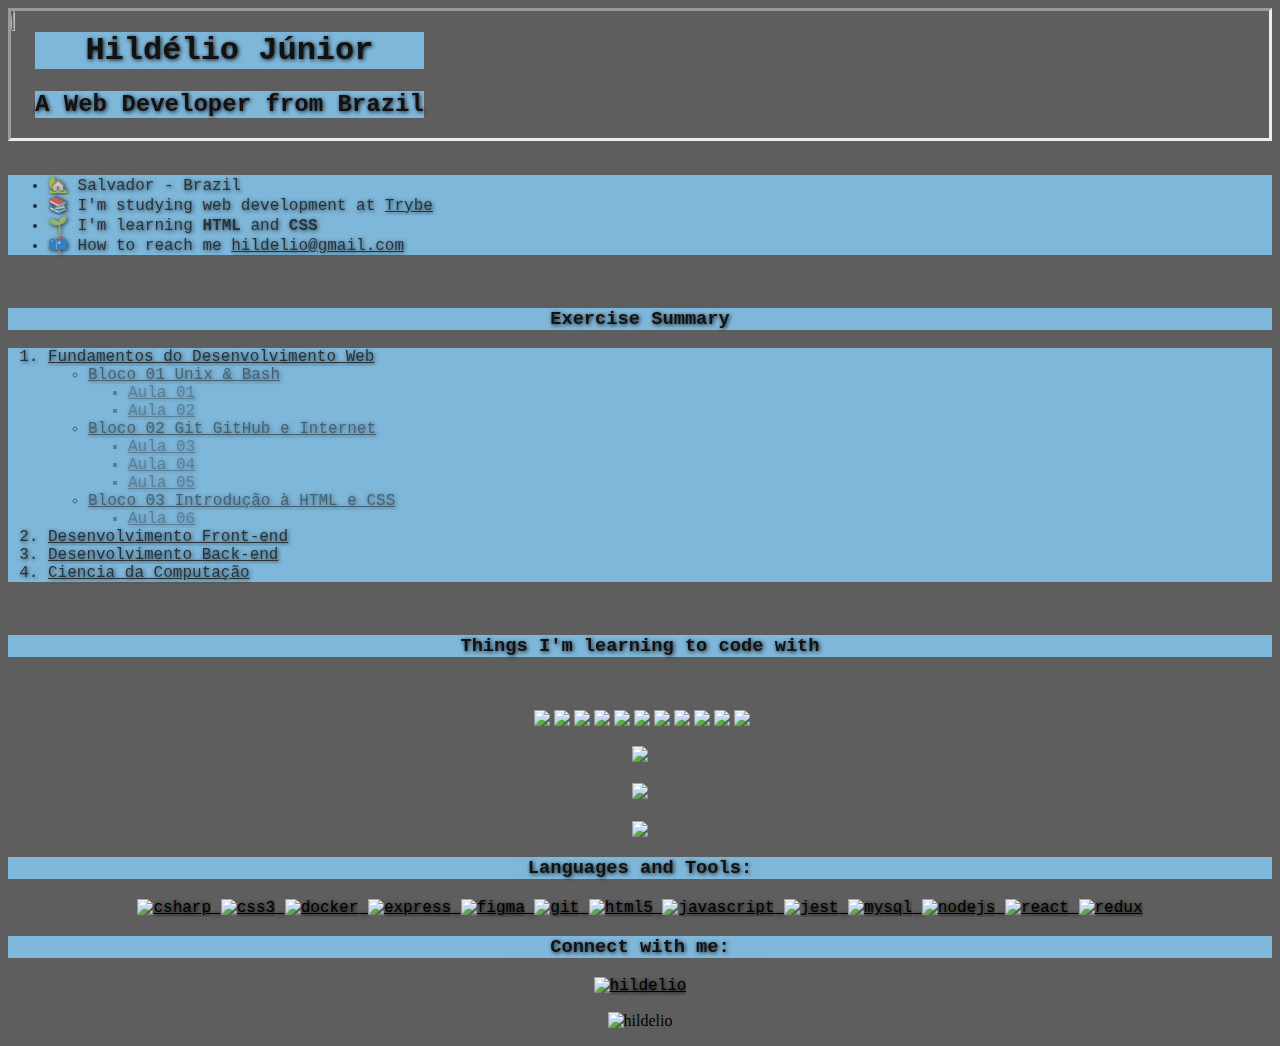
==== index.html @ 5b87956e "corrigindo detalhes CSS" ====
<!DOCTYPE html>
<html lang="pt-br">

<head>
    <meta charset="UTF-8">
    <meta http-equiv="X-UA-Compatible" content="IE=edge">
    <meta name="viewport" content="width=device-width, initial-scale=1.0">
    <title>Hildélio Júnior</title>
</head>

<body>
    <link rel="stylesheet" href="style.css">

    <div class="topo">
        <div style="display: inline-block; vertical-align: top;">
            <img class="avatar" src="https://avatars.githubusercontent.com/u/106602737?v=4">
        </div>
        <div style="display: inline-block;">
            <h1 align="center">
                Hildélio Júnior
            </h1>

            <h2>
                A Web Developer from Brazil
            </h2>

        </div>
    </div>

    <br>
    <ul>
        <li>
            🏡 Salvador - Brazil
        </li>

        <li>
            📚 I'm studying web development at <a href="https://www.betrybe.com/">Trybe</a>
        </li>

        <li>
            🌱 I'm learning <strong>HTML</strong> and <strong>CSS</strong>
        </li>

        <li>
            📫 How to reach me <a href="mailto:hildelio@gmail.com">hildelio@gmail.com</a>
        </li>
    </ul>
    <br>
    <h3 align="center">
        Exercise Summary
    </h3>
    <ol>
        <li><a href="https://github.com/hildelio/Trybe-Exercicios/tree/main/01-Fundamentos-de-Desenvolvimento">Fundamentos
                do Desenvolvimento Web</a>
            <ul>
                <li><a
                        href="https://github.com/hildelio/Trybe-Exercicios/tree/main/01-Fundamentos-de-Desenvolvimento/Bloco01_Unix_Bash">Bloco
                        01 Unix & Bash</a>
                    <ul>
                        <li><a
                                href="https://github.com/hildelio/Trybe-Exercicios/tree/main/01-Fundamentos-de-Desenvolvimento/Bloco01_Unix_Bash/Aula_01">Aula
                                01</a>
                        <li><a
                                href="https://github.com/hildelio/Trybe-Exercicios/tree/main/01-Fundamentos-de-Desenvolvimento/Bloco01_Unix_Bash/Aula_02">Aula
                                02</a>
                    </ul>
            </ul>
            <ul>
                <li><a
                        href="https://github.com/hildelio/Trybe-Exercicios/tree/main/01-Fundamentos-de-Desenvolvimento/Bloco02_Git_GitHub_Internet">Bloco
                        02 Git GitHub e Internet</a>
                    <ul>
                        <li><a
                                href="https://github.com/hildelio/Trybe-Exercicios/tree/main/01-Fundamentos-de-Desenvolvimento/Bloco02_Git_GitHub_Internet/Aula_03">Aula
                                03</a>
                        <li><a
                                href="https://github.com/hildelio/Trybe-Exercicios/tree/main/01-Fundamentos-de-Desenvolvimento/Bloco02_Git_GitHub_Internet/Aula_04">Aula
                                04</a>
                        <li><a
                                href="https://github.com/hildelio/Trybe-Exercicios/tree/main/01-Fundamentos-de-Desenvolvimento/Bloco02_Git_GitHub_Internet/Aula_05">Aula
                                05</a>
                    </ul>
                <li><a
                        href="https://github.com/hildelio/Trybe-Exercicios/tree/main/01-Fundamentos-de-Desenvolvimento/Bloco03_Introdução_a_HTM_CSS">Bloco
                        03 Introdução à HTML e CSS</a>
                    <ul>
                        <li><a
                                href="https://github.com/hildelio/Trybe-Exercicios/tree/main/01-Fundamentos-de-Desenvolvimento/Bloco03_Introdução_a_HTM_CSS/Aula_06">Aula
                                06</a>
                    </ul>
            </ul>

        <li><a href="">Desenvolvimento Front-end</a>
        <li><a href="">Desenvolvimento Back-end</a>
        <li><a href="">Ciencia da Computação</a>
    </ol>

    <br>

    <h3 align="center">
        Things I'm learning to code with
    </h3>
    <br>

    <p align="center">
        <img src="https://img.shields.io/badge/HTML5-E34F26?style=for-the-badge&logo=html5&logoColor=white" alt="">
        <img src="https://img.shields.io/badge/CSS3-1572B6?style=for-the-badge&logo=css3&logoColor=white">
        <img src="https://img.shields.io/badge/JavaScript-323330?style=for-the-badge&logo=javascript&logoColor=F7DF1E">
        <img src="https://img.shields.io/badge/React-20232A?style=for-the-badge&logo=react&logoColor=61DAFB">
        <img src="https://img.shields.io/badge/Redux-593D88?style=for-the-badge&logo=redux&logoColor=white">
        <img
            src="https://img.shields.io/badge/styled--components-DB7093?style=for-the-badge&logo=styled-components&logoColor=white">
        <img src="https://img.shields.io/badge/Docker-2CA5E0?style=for-the-badge&logo=docker&logoColor=whit">
        <img src="https://img.shields.io/badge/Node.js-339933?style=for-the-badge&logo=nodedotjs&logoColor=white">
        <img src="https://img.shields.io/badge/MySQL-005C84?style=for-the-badge&logo=mysql&logoColor=white">
        <img src="https://img.shields.io/badge/Jest-C21325?style=for-the-badge&logo=jest&logoColor=white">
        <img
            src="https://img.shields.io/badge/React_Router-CA4245?style=for-the-badge&logo=react-router&logoColor=white">
        <img src="https://img.shields.io/badge/Vercel-000000?style=for-the-badge&logo=vercel&logoColor=white">
    </p>

    <p align="center">
        <a href="(https://github.com/hildelio">
            <img
                src="https://github-readme-stats.vercel.app/api?username=hildelio&count_private=true&theme=github_dark&show_icons=true" />
        </a>
    </p>

    <p align="center">
        <a href="https://github.com/hildelio/">
            <img
                src="https://github-readme-stats.vercel.app/api/top-langs/?username=hildelio&layout=compact&theme=github_dark&show_icons=true" />
        </a>
    </p>


    <p align="center">
        <a href="(https://github.com/hildelio">
            <img align="center"
                src="http://github-readme-streak-stats.herokuapp.com?user=hildelio&theme=github-dark&date_format=j%20M%5B%20Y%5D&border=FFFFFF" /></a>
    </p>

    <h3 align="center">
        Languages and Tools:
    </h3>

    <p align="center">
        <a href="https://www.w3schools.com/cs/" target="_blank" rel="noreferrer">
            <img src="https://raw.githubusercontent.com/devicons/devicon/master/icons/csharp/csharp-original.svg"
                alt="csharp" width="40" height="40" />
        </a>

        <a href="https://www.w3schools.com/css/" target="_blank" rel="noreferrer">
            <img src="https://raw.githubusercontent.com/devicons/devicon/master/icons/css3/css3-original-wordmark.svg"
                alt="css3" width="40" height="40" />
        </a>

        <a href="https://www.docker.com/" target="_blank" rel="noreferrer">
            <img src="https://raw.githubusercontent.com/devicons/devicon/master/icons/docker/docker-original-wordmark.svg"
                alt="docker" width="40" height="40" />
        </a>

        <a href="https://expressjs.com" target="_blank" rel="noreferrer">
            <img src="https://raw.githubusercontent.com/devicons/devicon/master/icons/express/express-original-wordmark.svg"
                alt="express" width="40" height="40" />
        </a>

        <a href="https://www.figma.com/" target="_blank" rel="noreferrer">
            <img src="https://www.vectorlogo.zone/logos/figma/figma-icon.svg" alt="figma" width="40" height="40" />
        </a>

        <a href="https://git-scm.com/" target="_blank" rel="noreferrer">
            <img src="https://www.vectorlogo.zone/logos/git-scm/git-scm-icon.svg" alt="git" width="40" height="40" />
        </a>

        <a href="https://www.w3.org/html/" target="_blank" rel="noreferrer">
            <img src="https://raw.githubusercontent.com/devicons/devicon/master/icons/html5/html5-original-wordmark.svg"
                alt="html5" width="40" height="40" />
        </a>

        <a href="https://developer.mozilla.org/en-US/docs/Web/JavaScript" target="_blank" rel="noreferrer">
            <img src="https://raw.githubusercontent.com/devicons/devicon/master/icons/javascript/javascript-original.svg"
                alt="javascript" width="40" height="40" />
        </a>

        <a href="https://jestjs.io" target="_blank" rel="noreferrer">
            <img src="https://www.vectorlogo.zone/logos/jestjsio/jestjsio-icon.svg" alt="jest" width="40" height="40" />
        </a>

        <a href="https://www.mysql.com/" target="_blank" rel="noreferrer">
            <img src="https://raw.githubusercontent.com/devicons/devicon/master/icons/mysql/mysql-original-wordmark.svg"
                alt="mysql" width="40" height="40" />
        </a>

        <a href="https://nodejs.org" target="_blank" rel="noreferrer">
            <img src="https://raw.githubusercontent.com/devicons/devicon/master/icons/nodejs/nodejs-original-wordmark.svg"
                alt="nodejs" width="40" height="40" />
        </a>

        <a href="https://reactjs.org/" target="_blank" rel="noreferrer">
            <img src="https://raw.githubusercontent.com/devicons/devicon/master/icons/react/react-original-wordmark.svg"
                alt="react" width="40" height="40" />
        </a>

        <a href="https://redux.js.org" target="_blank" rel="noreferrer">
            <img src="https://raw.githubusercontent.com/devicons/devicon/master/icons/redux/redux-original.svg"
                alt="redux" width="40" height="40" />
        </a>
    </p>

    <h3 align="center">
        Connect with me:
    </h3>

    <p align="center">
        <a href="https://linkedin.com/in/hildelio" target="blank">
            <img align="center"
                src="https://raw.githubusercontent.com/rahuldkjain/github-profile-readme-generator/master/src/images/icons/Social/linked-in-alt.svg"
                alt="hildelio" height="30" width="40" />
        </a>
    </p>

    <p align="center">
        <img src="https://komarev.com/ghpvc/?username=hildelio&label=Profile%20views&color=0e75b6&style=flat"
            alt="hildelio" />
    </p>


</body>

</html>
---- style.css ----
img.avatar {
    height: 10%;
    width: 30%;
    border-radius: 50%;

}

h1 {
    font-family: 'Courier New', Courier, monospace;
    text-shadow: 1px 1px 4px black;
    background-color: lightskyblue;
    opacity: 0.8;
    justify-content: center;   
}

h2 {
    font-family: 'Courier New', Courier, monospace;
    text-shadow: 1px 1px 4px black;
    background-color: lightskyblue;
    opacity: 0.8;
}

h3 {
    font-family: 'Courier New', Courier, monospace;
    text-shadow: 1px 1px 4px black;
    background-color: lightskyblue;
    opacity: 0.8;
    background-position: center;
    background-size: cover;
    background-size: contain;
    background-size: 50%;
    
}

ul {
    font-family: 'Courier New', Courier, monospace;
    text-shadow: 1px 1px 4px black;
    background-color: lightskyblue;
    opacity: 0.8;
}

ol {
    font-family: 'Courier New', Courier, monospace;
    text-shadow: 1px 1px 4px black;
    color: black;
    background-color: lightskyblue;
    opacity: 0.8;
}

li {
    font-family: 'Courier New', Courier, monospace;
    text-shadow: 1px 1px 4px black;
    color: black;
    background-color: lightskyblue;
    opacity: 0.8;
}

a {
    font-family: 'Courier New', Courier, monospace;
    text-shadow: 1px 1px 4px black;
    color: black;
    
}

body {
    background-color: rgba(0, 0, 0, 0.63);
    background-image: url(background.jpg);
    background-size: cover;
    background-position: 50%;
}

div.topo {
    background-image: url(backgroundtopo.jpg);
    background-size: cover;
    background-position: 50%;
    border-style: inset; 
}
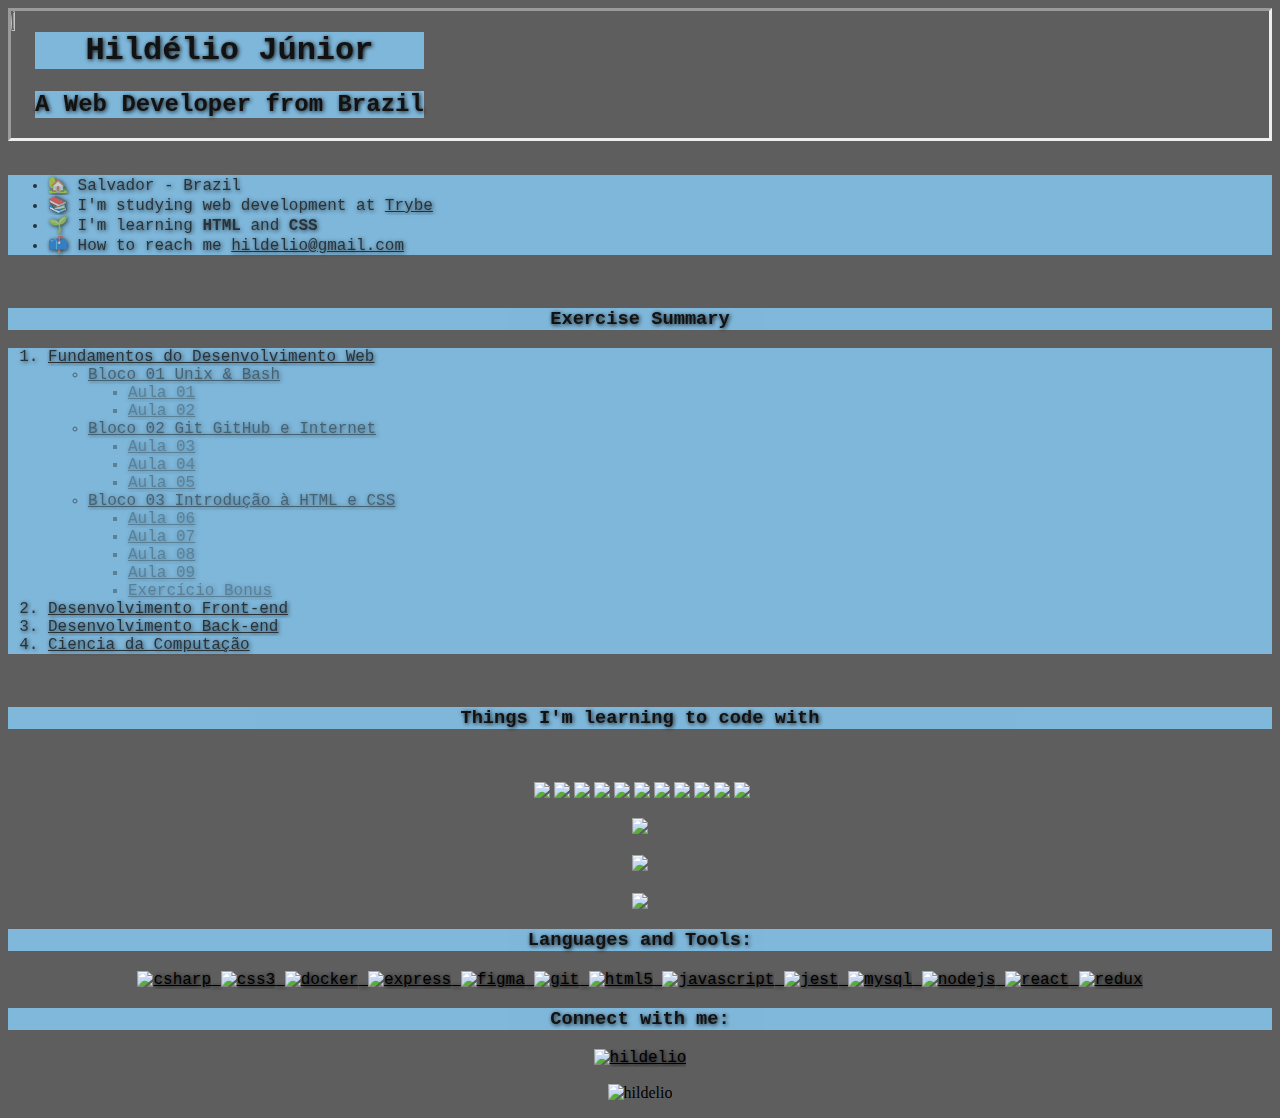
==== commit eaed2696: "acrescentando exercicio bonus" ====
--- a/index.html
+++ b/index.html
@@ -15,7 +15,7 @@
         <div style="display: inline-block; vertical-align: top;">
             <img class="avatar" src="https://avatars.githubusercontent.com/u/106602737?v=4">
         </div>
-        <div style="display: inline-block;">
+        <div class="TituloSub" style="display: inline-block;">
             <h1 align="center">
                 Hildélio Júnior
             </h1>
@@ -57,12 +57,13 @@
                         href="https://github.com/hildelio/Trybe-Exercicios/tree/main/01-Fundamentos-de-Desenvolvimento/Bloco01_Unix_Bash">Bloco
                         01 Unix & Bash</a>
                     <ul>
-                        <li><a
-                                href="https://github.com/hildelio/Trybe-Exercicios/tree/main/01-Fundamentos-de-Desenvolvimento/Bloco01_Unix_Bash/Aula_01">Aula
-                                01</a>
-                        <li><a
-                                href="https://github.com/hildelio/Trybe-Exercicios/tree/main/01-Fundamentos-de-Desenvolvimento/Bloco01_Unix_Bash/Aula_02">Aula
-                                02</a>
+                        <li><a href="https://github.com/hildelio/Trybe-Exercicios/tree/main/01-Fundamentos-de-Desenvolvimento/Bloco01_Unix_Bash/Aula_01">
+                            Aula 01
+                        </a>
+                        
+                        <li><a href="https://github.com/hildelio/Trybe-Exercicios/tree/main/01-Fundamentos-de-Desenvolvimento/Bloco01_Unix_Bash/Aula_02">
+                            Aula 02
+                        </a>
                     </ul>
             </ul>
             <ul>
@@ -70,23 +71,44 @@
                         href="https://github.com/hildelio/Trybe-Exercicios/tree/main/01-Fundamentos-de-Desenvolvimento/Bloco02_Git_GitHub_Internet">Bloco
                         02 Git GitHub e Internet</a>
                     <ul>
-                        <li><a
-                                href="https://github.com/hildelio/Trybe-Exercicios/tree/main/01-Fundamentos-de-Desenvolvimento/Bloco02_Git_GitHub_Internet/Aula_03">Aula
-                                03</a>
-                        <li><a
-                                href="https://github.com/hildelio/Trybe-Exercicios/tree/main/01-Fundamentos-de-Desenvolvimento/Bloco02_Git_GitHub_Internet/Aula_04">Aula
-                                04</a>
-                        <li><a
-                                href="https://github.com/hildelio/Trybe-Exercicios/tree/main/01-Fundamentos-de-Desenvolvimento/Bloco02_Git_GitHub_Internet/Aula_05">Aula
-                                05</a>
+                        <li><a href="https://github.com/hildelio/Trybe-Exercicios/tree/main/01-Fundamentos-de-Desenvolvimento/Bloco02_Git_GitHub_Internet/Aula_03">
+                            Aula 03
+                        </a>
+                        
+                        <li><a href="https://github.com/hildelio/Trybe-Exercicios/tree/main/01-Fundamentos-de-Desenvolvimento/Bloco02_Git_GitHub_Internet/Aula_04">
+                            Aula 04
+                        </a>
+                        
+                        <li><a href="https://github.com/hildelio/Trybe-Exercicios/tree/main/01-Fundamentos-de-Desenvolvimento/Bloco02_Git_GitHub_Internet/Aula_05">
+                            Aula 05
+                        </a>
+
                     </ul>
                 <li><a
                         href="https://github.com/hildelio/Trybe-Exercicios/tree/main/01-Fundamentos-de-Desenvolvimento/Bloco03_Introdução_a_HTM_CSS">Bloco
                         03 Introdução à HTML e CSS</a>
                     <ul>
-                        <li><a
-                                href="https://github.com/hildelio/Trybe-Exercicios/tree/main/01-Fundamentos-de-Desenvolvimento/Bloco03_Introdução_a_HTM_CSS/Aula_06">Aula
-                                06</a>
+                        <li><a href="https://github.com/hildelio/Trybe-Exercicios/tree/main/01-Fundamentos-de-Desenvolvimento/Bloco03_Introdução_a_HTM_CSS/Aula_06">
+                            Aula 06
+                            </a>
+                        
+                        <li><a href="https://github.com/hildelio/Trybe-Exercicios/tree/main/01-Fundamentos-de-Desenvolvimento/Bloco03_Introdução_a_HTM_CSS/Aula_07">
+                            Aula 07
+
+                            </a>
+                                   
+                        <li><a href="https://github.com/hildelio/Trybe-Exercicios/tree/main/01-Fundamentos-de-Desenvolvimento/Bloco03_Introdução_a_HTM_CSS/Aula_08">
+                            Aula 08
+
+                            </a>
+                        
+                        <li><a href="https://github.com/hildelio/Trybe-Exercicios/tree/main/01-Fundamentos-de-Desenvolvimento/Bloco03_Introdução_a_HTM_CSS/Aula_09">
+                            Aula 09
+
+                            </a>
+                        <li>
+                            <a href="https://github.com/hildelio/Trybe-Exercicios/tree/main/01-Fundamentos-de-Desenvolvimento/Bloco03_Introdu%C3%A7%C3%A3o_a_HTM_CSS/Exerc%C3%ADcio_Bonus"> Exercício Bonus</a>
+                        </li>
                     </ul>
             </ul>
 
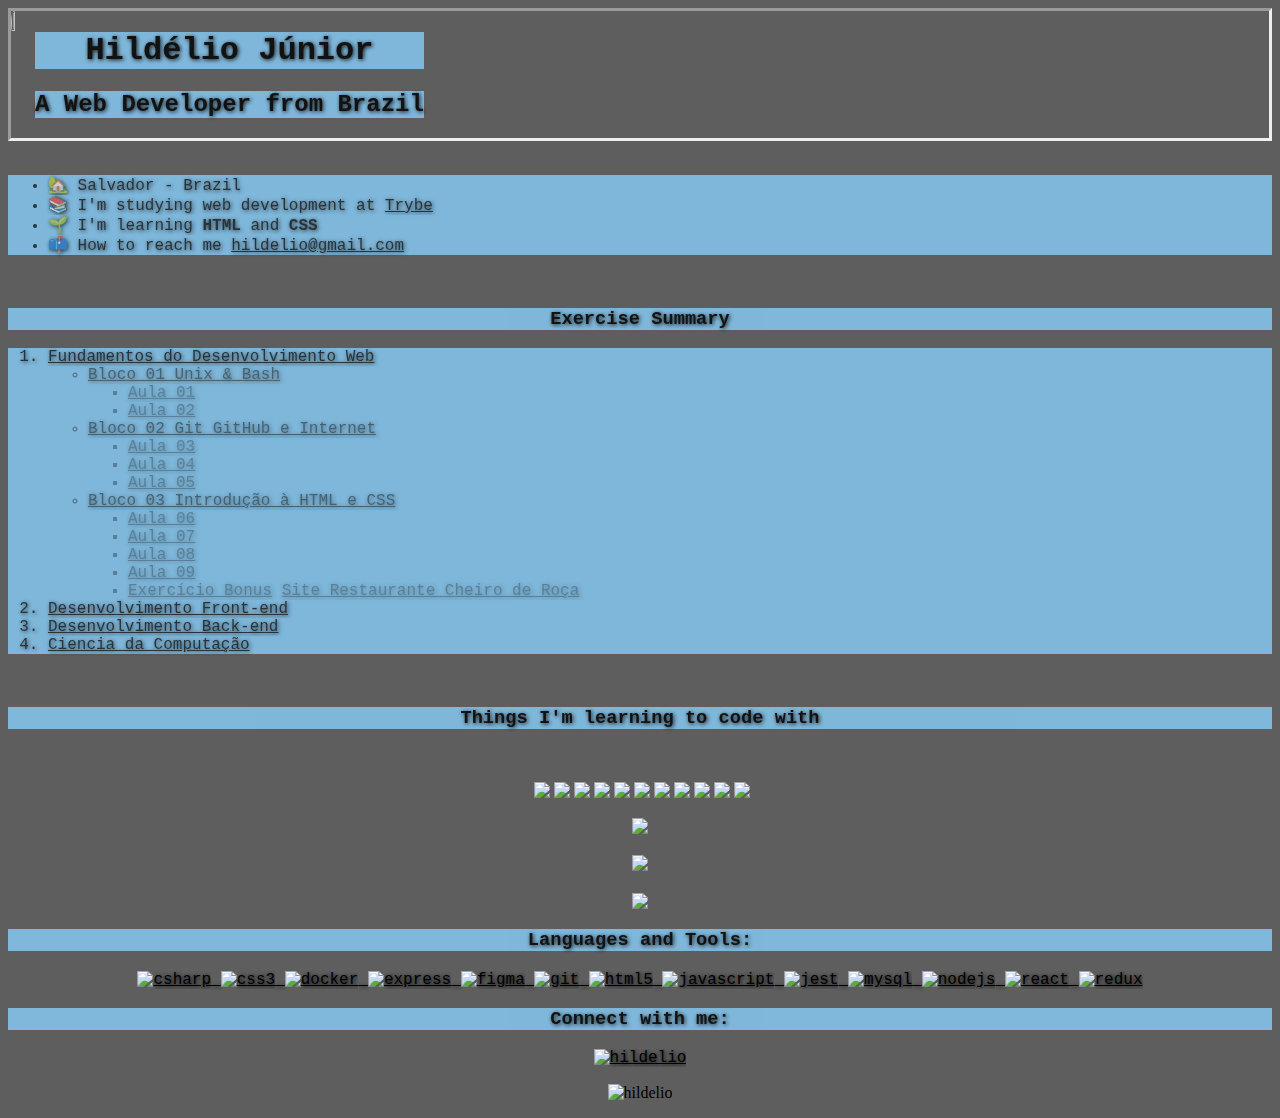
==== commit 4adb3eab: "adicionando site" ====
--- a/index.html
+++ b/index.html
@@ -108,6 +108,7 @@
                             </a>
                         <li>
                             <a href="https://github.com/hildelio/Trybe-Exercicios/tree/main/01-Fundamentos-de-Desenvolvimento/Bloco03_Introdu%C3%A7%C3%A3o_a_HTM_CSS/Exerc%C3%ADcio_Bonus"> Exercício Bonus</a>
+                            <a href="/restcheiroderoça/index.html">Site Restaurante Cheiro de Roça</a>
                         </li>
                     </ul>
             </ul>
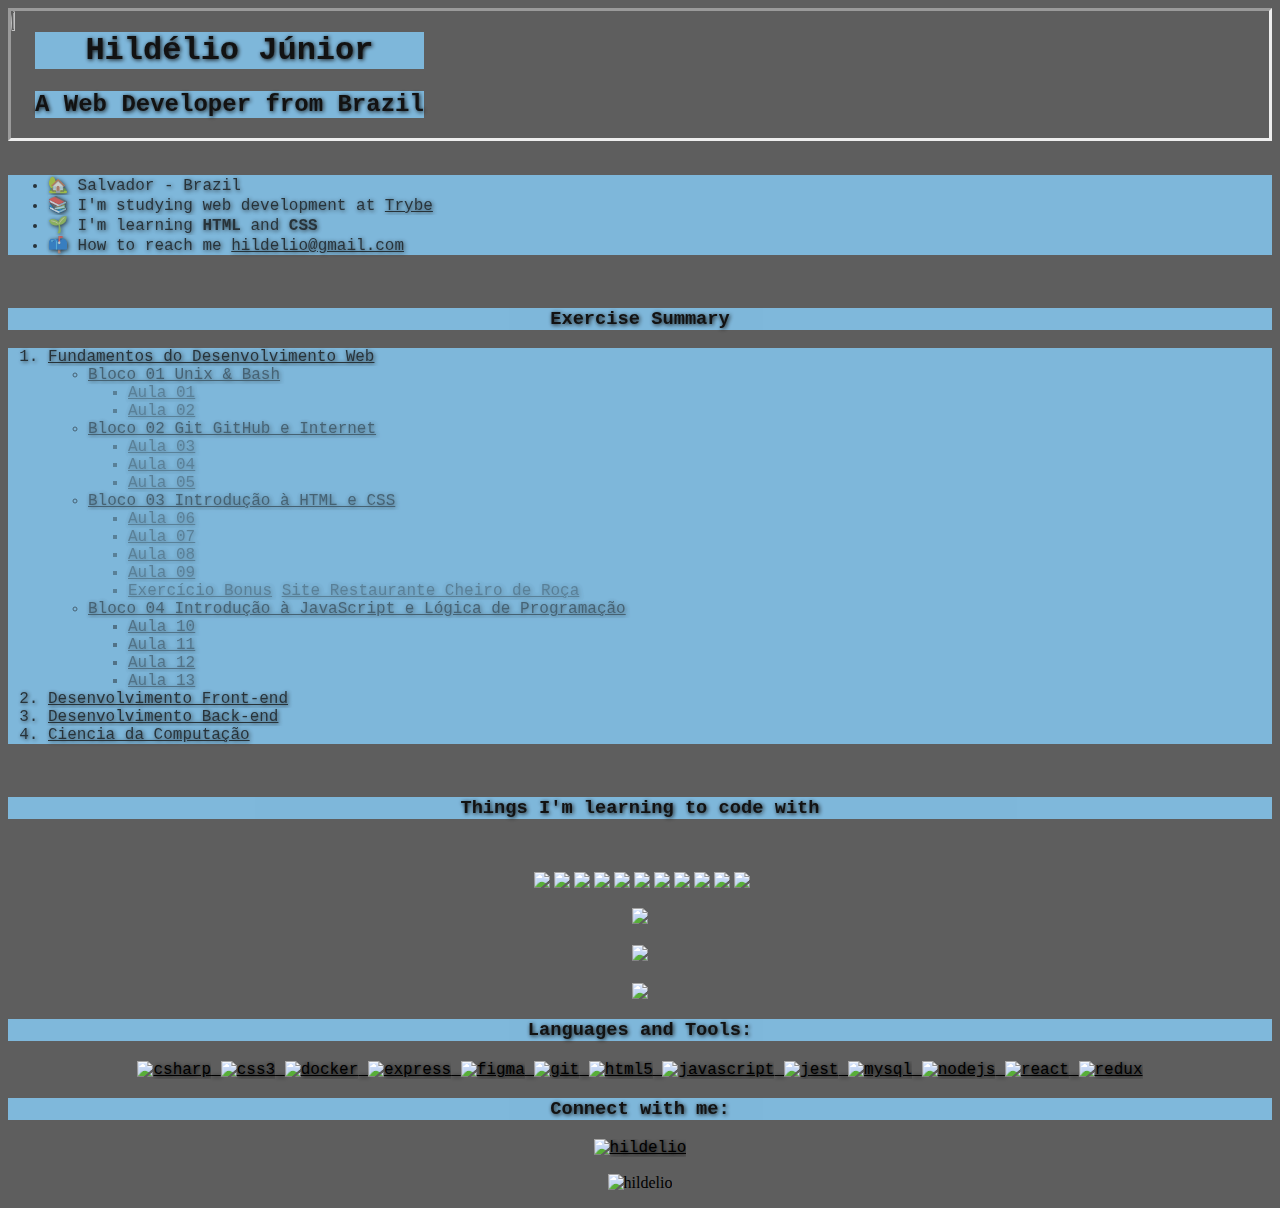
==== commit a41dea87: "atualizando pagina github com link de exercicios" ====
--- a/index.html
+++ b/index.html
@@ -108,8 +108,37 @@
                             </a>
                         <li>
                             <a href="https://github.com/hildelio/Trybe-Exercicios/tree/main/01-Fundamentos-de-Desenvolvimento/Bloco03_Introdu%C3%A7%C3%A3o_a_HTM_CSS/Exerc%C3%ADcio_Bonus"> Exercício Bonus</a>
-                            <a href="/restcheiroderoça/index.html">Site Restaurante Cheiro de Roça</a>
+                            <a href="/restcheiroderoca/index.html">Site Restaurante Cheiro de Roça</a>
                         </li>
+                                             
+                        </ul>
+                        <li>
+                            <a href="https://github.com/hildelio/Trybe-Exercicios/tree/main/01-Fundamentos-de-Desenvolvimento/Bloco04_Introdu%C3%A7%C3%A3o_a_JavaScript_L%C3%B3gicadePrograma%C3%A7%C3%A3o">Bloco 04 Introdução à JavaScript e Lógica de Programação</a>
+                        </li>
+                            <ul>
+                                <li>
+                                    <a href="https://github.com/hildelio/Trybe-Exercicios/tree/main/01-Fundamentos-de-Desenvolvimento/Bloco04_Introdução_a_JavaScript_LógicadeProgramação/Aula_10">
+                                        Aula 10
+                                    </a>
+                                </li>
+                                
+                                <li>
+                                    <a href="https://github.com/hildelio/Trybe-Exercicios/tree/main/01-Fundamentos-de-Desenvolvimento/Bloco04_Introdução_a_JavaScript_LógicadeProgramação/Aula_11">
+                                        Aula 11
+                                    </a>
+                                </li>  
+                                
+                                <li>
+                                    <a href="https://github.com/hildelio/Trybe-Exercicios/tree/main/01-Fundamentos-de-Desenvolvimento/Bloco04_Introdução_a_JavaScript_LógicadeProgramação/Aula_12">
+                                        Aula 12
+                                    </a>
+                                </li>
+                                
+                                <li>
+                                    <a href="https://github.com/hildelio/Trybe-Exercicios/tree/main/01-Fundamentos-de-Desenvolvimento/Bloco04_Introdução_a_JavaScript_LógicadeProgramação/Aula_13">
+                                        Aula 13
+                                    </a>
+                        
                     </ul>
             </ul>
 
